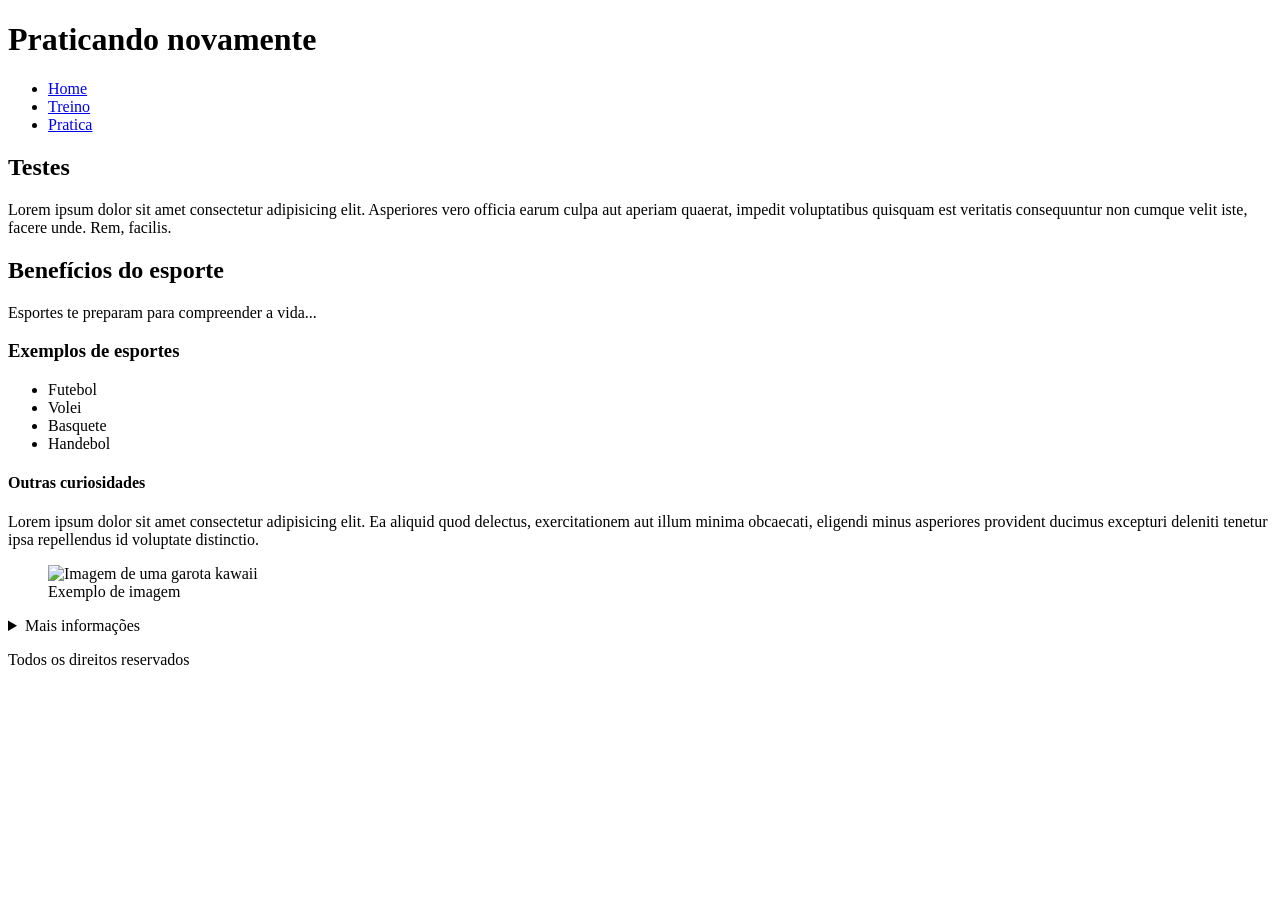
==== index.html @ d2312f30 "Day 1 - Semantics" ====
<!DOCTYPE html>
<html lang="en">
<head>
    <meta charset="UTF-8">
    <meta name="viewport" content="width=device-width, initial-scale=1.0">
    <title>HTML Semantics</title>
</head>
<body>
    <header>
        <h1>Praticando novamente</h1>
        <nav>
            <ul>
                <li>
                    <a href="#">Home</a>
                </li>
                <li>
                    <a href="#">Treino</a>
                </li>
                <li>
                    <a href="#">Pratica</a>
                </li>
            </ul>
        </nav>
    </header>
    <main>
       <section>
        <h2>Testes</h2>
        <P>Lorem ipsum dolor sit amet consectetur adipisicing elit. Asperiores vero officia earum culpa aut aperiam quaerat, impedit voluptatibus quisquam est veritatis consequuntur non cumque velit iste, facere unde. Rem, facilis.</P>
       </section>

       <article>
        <h2>Benefícios do esporte</h2>
        <p>Esportes te preparam para compreender a vida...</p>
       </article>

       <section>
        <h3>Exemplos de esportes</h3>
        <ul>
            <li>Futebol</li>
            <li>Volei</li>
            <li>Basquete</li>
            <li>Handebol</li>
        </ul>
        </section>

        <aside>
            <h4>Outras curiosidades</h4>
            <p>Lorem ipsum dolor sit amet consectetur adipisicing elit. Ea aliquid quod delectus, exercitationem aut illum minima obcaecati, eligendi minus asperiores provident ducimus excepturi deleniti tenetur ipsa repellendus id voluptate distinctio.</p>
        </aside>

        <figure>
        <img src="img/kawaii-cat-girl-5120x2880-26545.png" alt="Imagem de uma garota kawaii" width="400" height="200">
        <figcaption>Exemplo de imagem</figcaption>
    </figure>

    <details>
        <summary>Mais informações</summary>
        <p>Lorem ipsum dolor sit amet consectetur adipisicing elit. Obcaecati facilis quos nostrum consequatur aperiam corporis harum deleniti, cum ullam animi eos officiis dignissimos temporibus. Laboriosam praesentium tempore minima laborum alias?
        </p>
    </details>
    </main>

    <footer>
        <p>Todos os direitos reservados</p>
    </footer>
</body>
</html>
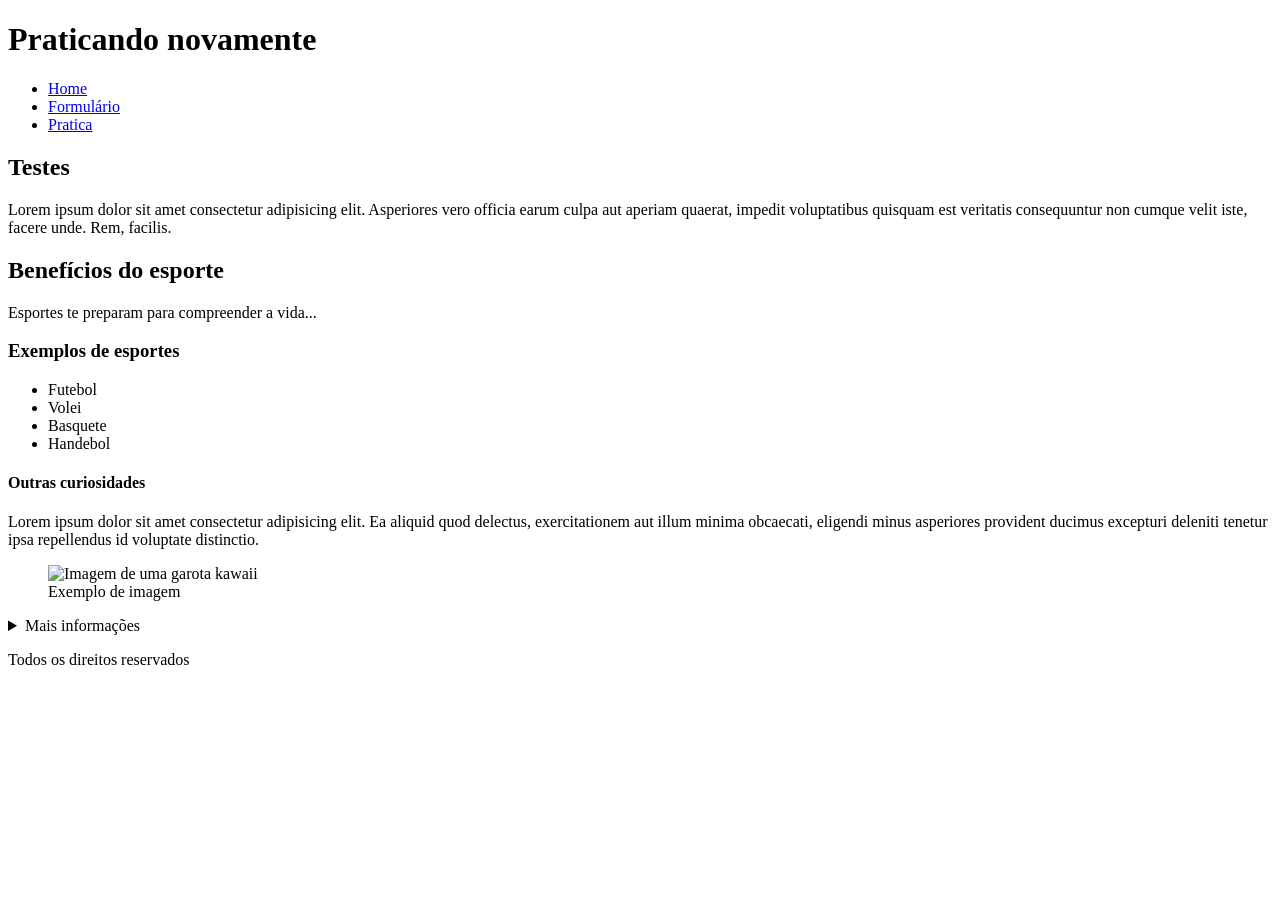
==== commit 9b06a354: "Inputs/Form" ====
--- a/index.html
+++ b/index.html
@@ -14,7 +14,7 @@
                     <a href="#">Home</a>
                 </li>
                 <li>
-                    <a href="#">Treino</a>
+                    <a href="form.html">Formulário</a>
                 </li>
                 <li>
                     <a href="#">Pratica</a>
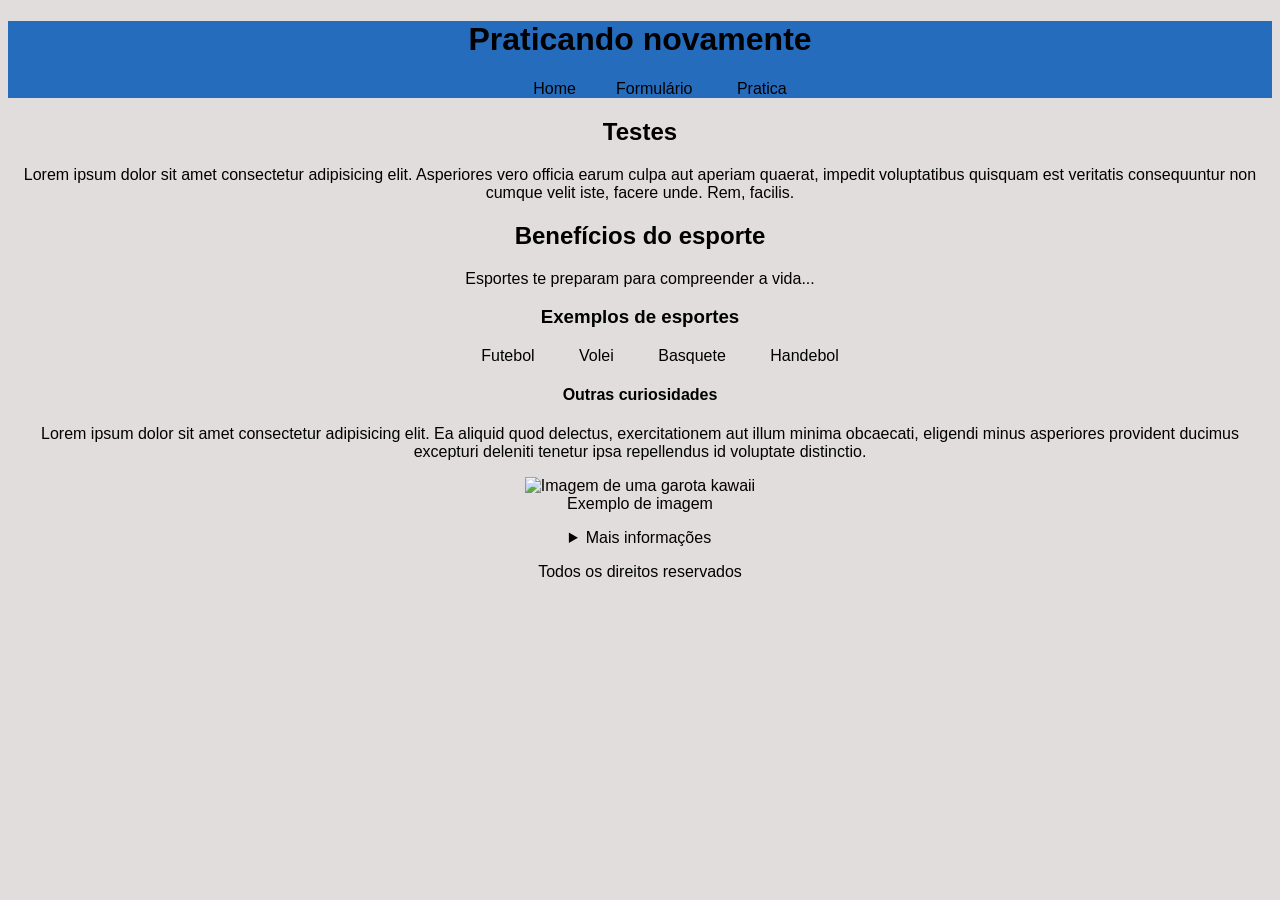
==== commit ae83b396: "CSS Tests" ====
--- a/index.html
+++ b/index.html
@@ -3,6 +3,7 @@
 <head>
     <meta charset="UTF-8">
     <meta name="viewport" content="width=device-width, initial-scale=1.0">
+    <link rel="stylesheet" href="style.css">
     <title>HTML Semantics</title>
 </head>
 <body>
@@ -12,7 +13,7 @@
             <ul>
                 <li>
                     <a href="#">Home</a>
-                </li>
+                
                 <li>
                     <a href="form.html">Formulário</a>
                 </li>
--- a/style.css
+++ b/style.css
@@ -0,0 +1,42 @@
+body{
+    font-family: Arial, Helvetica, sans-serif;
+    background-color: #e2dddd;
+}
+
+header{
+    text-align: center;
+    background-color: #256cbd;
+    position:relative;
+    top: 0;
+    width: 100%;
+}
+
+li{
+    list-style: none;
+    display: inline-block;
+    margin: 0 20px;
+}
+
+a:link{
+    text-decoration: none;
+    color: #000000;
+}
+
+a:hover{
+    color: #ffffff;
+    background-color: #eee5e5;
+    padding: 5px;
+    border-radius: 5px;
+}
+
+a:visited{
+    color: #000000;
+}
+
+main{
+    text-align: center;
+}
+
+footer{
+    text-align: center;
+}
